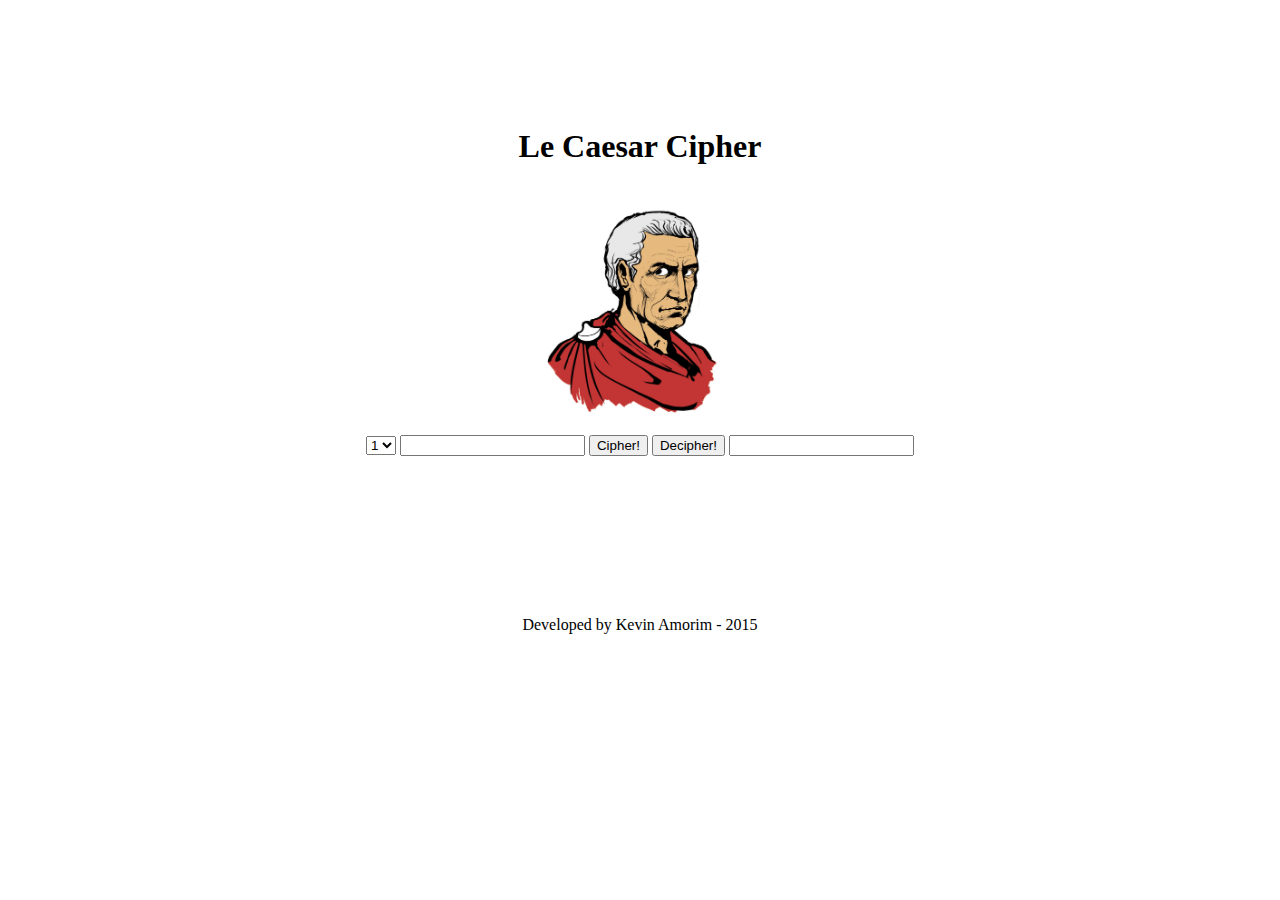
==== caesar.html @ 3ca24184 "First commit" ====
<!DOCTYPE html>
<html>
<head>
	<meta charset="utf-8" />
	<title>Caesar's Cipher</title>
	<link rel="stylesheet" href="content/css/site.css" />
</head>

<body>

	<header>
		<h1> Le Caesar Cipher </h1>
		
		<img src="content/img/caesar.jpg" width="20%" />
	</header>
	
	<select id="shift">
		<option value="1">1</option>
		<option value="2">2</option>
		<option value="3">3</option>
	</select>
	
	<input type="text" id="textToCipher" />
	<input type="button" onclick="say_hello_2()" value="Cipher!"/>
	<input type="button" onclick="decipher()" value="Decipher!"/>
	
	<input id="cipher" type="text" readonly />
	
	
	<footer>
		
		Developed by Kevin Amorim - 2015 
		
	</footer>
	
	<script src="content/scripts/scripts.js"></script> 
	
</body>
</html>
---- content/css/site.css ----
body {
	width: 80%;
	margin: auto;
	margin-top: 10%;
	padding: auto;
	text-align: center;
}


footer {
	margin-top: 10em;
}
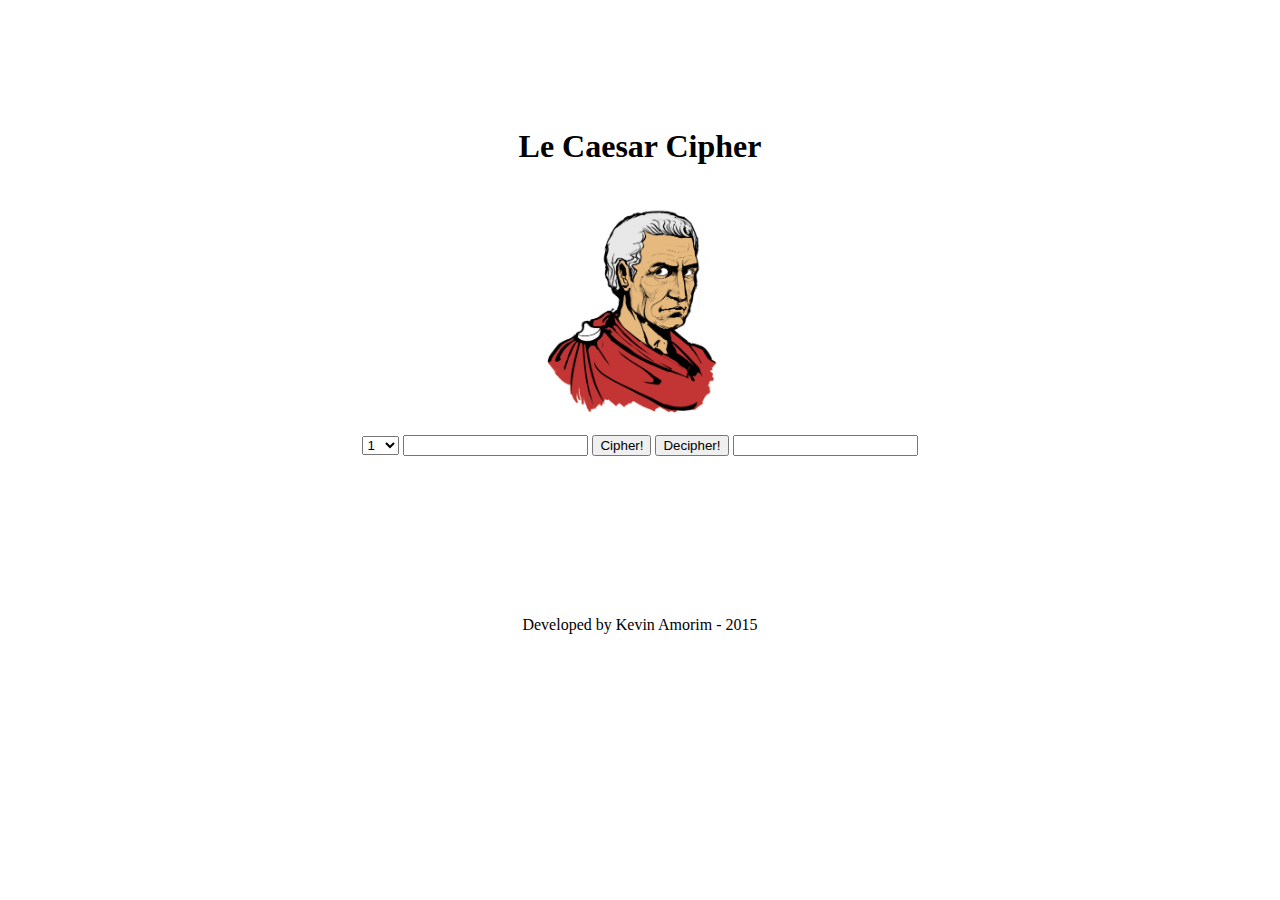
==== commit f7a8137f: "Vigenère Cipher implemented & Fixed bug" ====
--- a/caesar.html
+++ b/caesar.html
@@ -18,11 +18,12 @@
 		<option value="1">1</option>
 		<option value="2">2</option>
 		<option value="3">3</option>
+		<option value="15">15</option>
 	</select>
 	
 	<input type="text" id="textToCipher" />
-	<input type="button" onclick="say_hello_2()" value="Cipher!"/>
-	<input type="button" onclick="decipher()" value="Decipher!"/>
+	<input type="button" onclick="cipher_caesar()" value="Cipher!"/>
+	<input type="button" onclick="decipher_caesar()" value="Decipher!"/>
 	
 	<input id="cipher" type="text" readonly />
 	
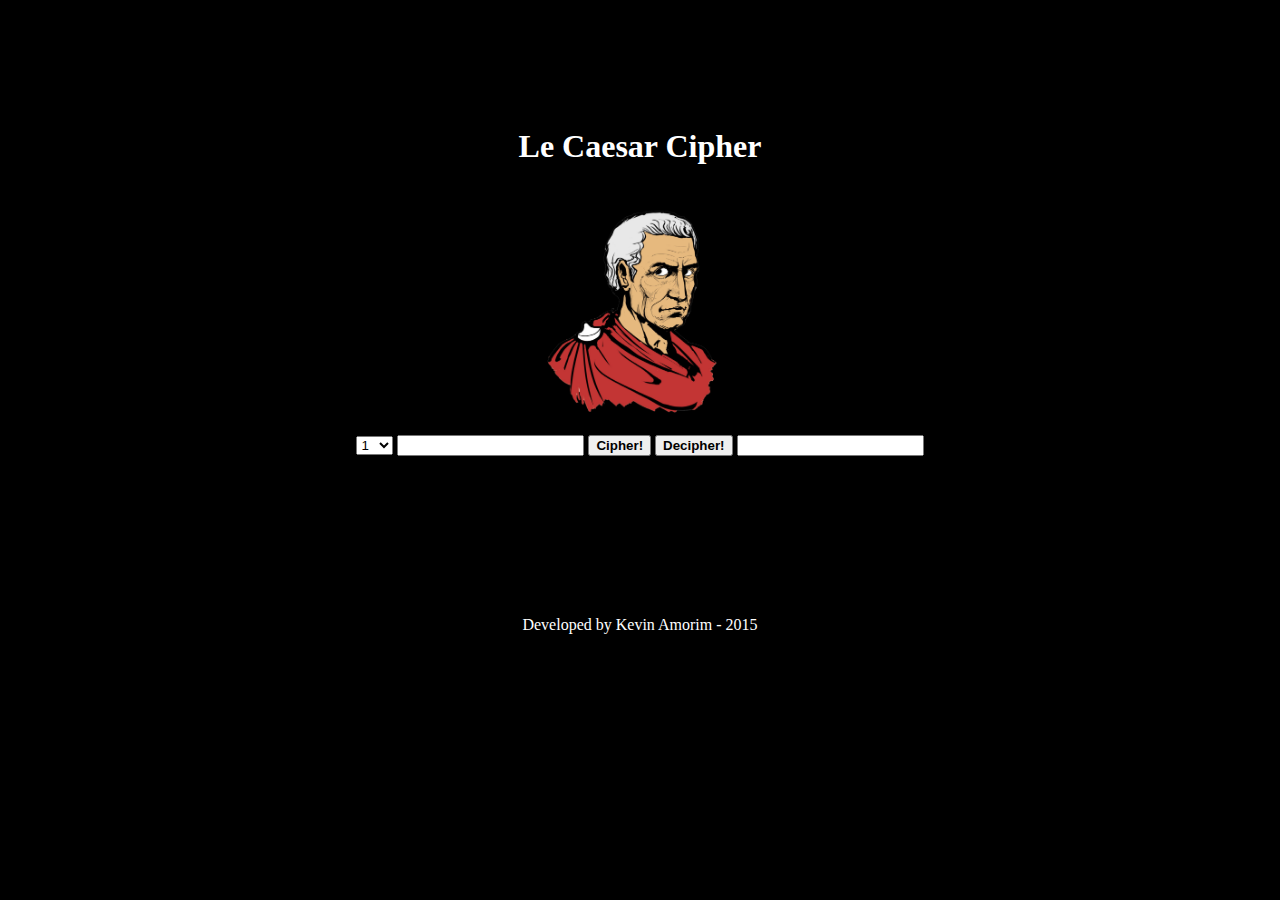
==== commit d6a54b14: "Refactor to JS code" ====
--- a/caesar.html
+++ b/caesar.html
@@ -11,7 +11,7 @@
 	<header>
 		<h1> Le Caesar Cipher </h1>
 		
-		<img src="content/img/caesar.jpg" width="20%" />
+		<img src="content/img/caesar.png" width="20%" />
 	</header>
 	
 	<select id="shift">
--- a/content/css/site.css
+++ b/content/css/site.css
@@ -1,4 +1,6 @@
 body {
+	background-color: black;
+	color: white;
 	width: 80%;
 	margin: auto;
 	margin-top: 10%;
@@ -6,6 +8,28 @@
 	text-align: center;
 }
 
+li {
+	list-style: none;
+	font-size: 2em;
+	margin: 3em;
+}
+
+a {
+	padding: 1em;
+	border: solid 1px white;
+	background-color: red;
+	color: white;
+	text-decoration: none;
+}
+
+a:hover {
+	background-color: #780000;
+}
+
+input {
+	font-weight: bold;
+}
+
 
 footer {
 	margin-top: 10em;
